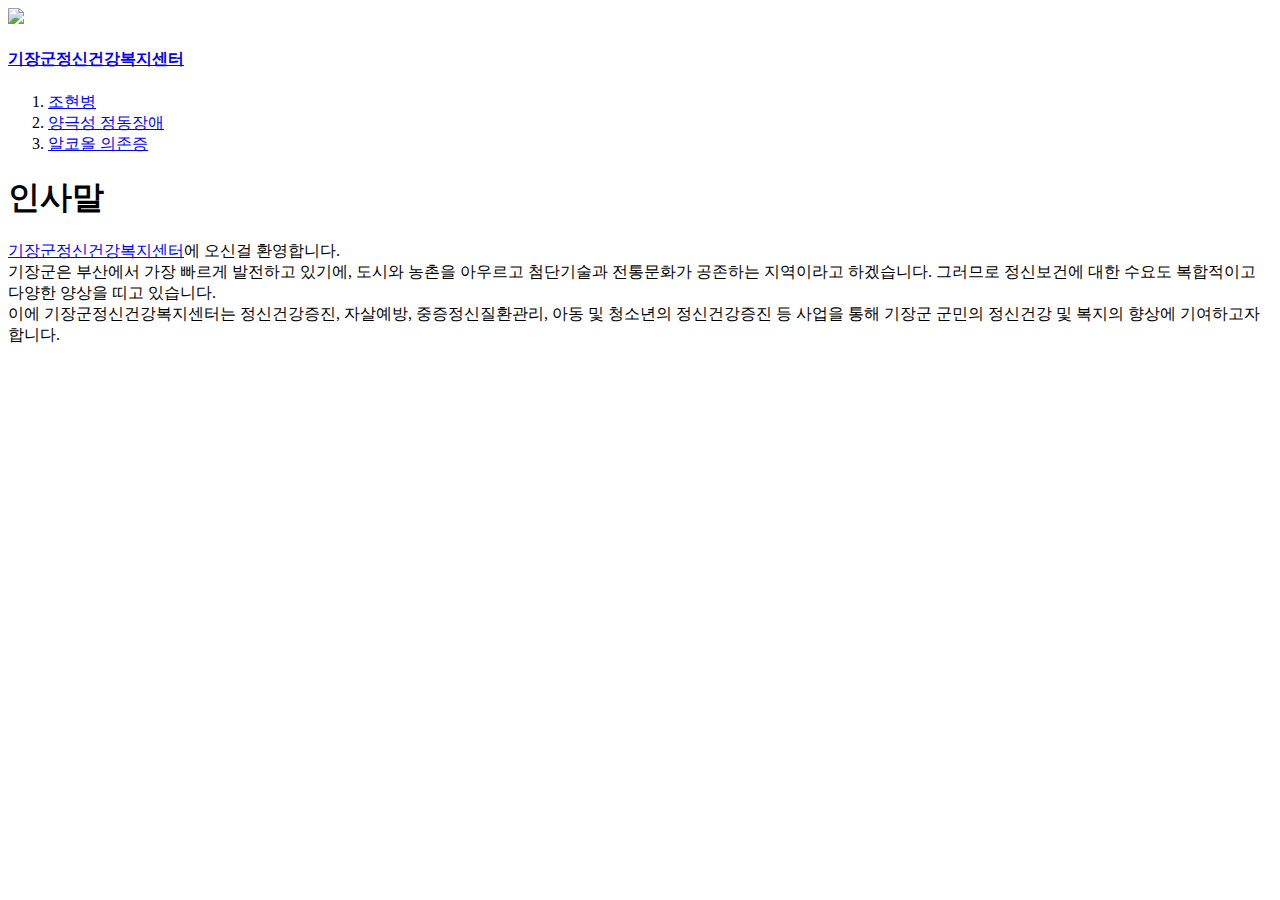
==== index.html @ 719c6208 "Add files via upload" ====
<!DOCTYPE html>
<html>
<head>
  <img src="http://www.gijangmhc.or.kr/wp-content/themes/giangmhc/images/sub/ci_img.gif">
<title>기장군정신건강복지센터</title>
<meta charset="utf-8">
</head>
<body>
<h4><a href="index.html">기장군정신건강복지센터</a></h4>
<ol>
<li><a href="1.html">조현병</a><br></li>
<li><a href="2.html">양극성 정동장애</a><br></li>
<li><a href="3.html">알코올 의존증</a><br></li>
</ol>
<h1>인사말</h1>
<a href="http://www.gijangmhc.or.kr/introduce/greetings/" target="_blank" <title>기장군정신건강복지센터</title></a>에 오신걸 환영합니다.
<br>기장군은 부산에서 가장 빠르게 발전하고 있기에, 도시와 농촌을 아우르고 첨단기술과 전통문화가 공존하는 지역이라고 하겠습니다. 그러므로 정신보건에 대한 수요도 복합적이고 다양한 양상을 띠고 있습니다.<br>이에 기장군정신건강복지센터는 정신건강증진, 자살예방, 중증정신질환관리, 아동 및 청소년의 정신건강증진 등 사업을 통해 기장군 군민의 정신건강 및 복지의 향상에 기여하고자 합니다.<br>
</body>
</html>
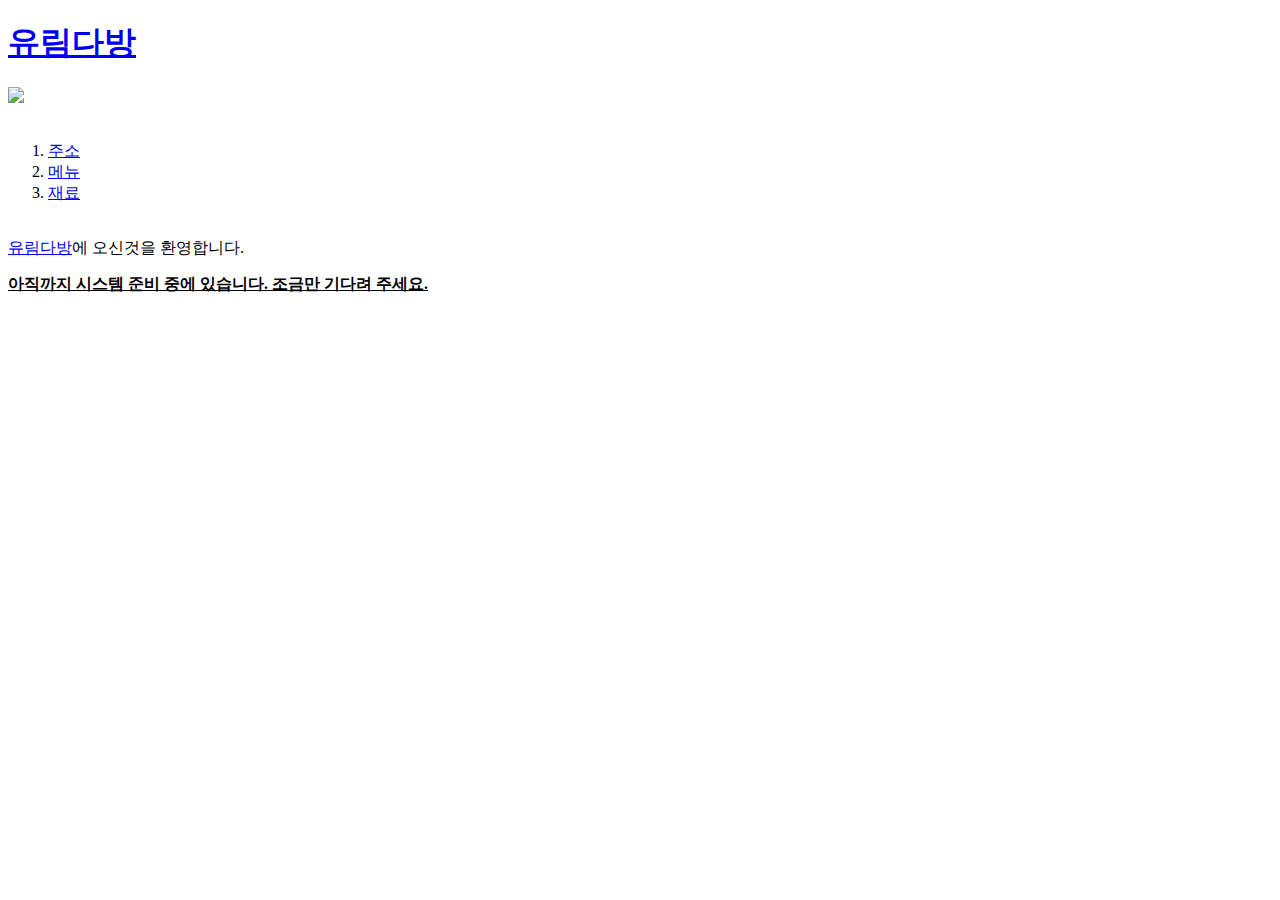
==== commit 877d9a31: "Add files via upload" ====
--- a/index.html
+++ b/index.html
@@ -1,19 +1,17 @@
-<!DOCTYPE html>
-<html>
-<head>
-  <img src="http://www.gijangmhc.or.kr/wp-content/themes/giangmhc/images/sub/ci_img.gif">
-<title>기장군정신건강복지센터</title>
-<meta charset="utf-8">
-</head>
-<body>
-<h4><a href="index.html">기장군정신건강복지센터</a></h4>
-<ol>
-<li><a href="1.html">조현병</a><br></li>
-<li><a href="2.html">양극성 정동장애</a><br></li>
-<li><a href="3.html">알코올 의존증</a><br></li>
-</ol>
-<h1>인사말</h1>
-<a href="http://www.gijangmhc.or.kr/introduce/greetings/" target="_blank" <title>기장군정신건강복지센터</title></a>에 오신걸 환영합니다.
-<br>기장군은 부산에서 가장 빠르게 발전하고 있기에, 도시와 농촌을 아우르고 첨단기술과 전통문화가 공존하는 지역이라고 하겠습니다. 그러므로 정신보건에 대한 수요도 복합적이고 다양한 양상을 띠고 있습니다.<br>이에 기장군정신건강복지센터는 정신건강증진, 자살예방, 중증정신질환관리, 아동 및 청소년의 정신건강증진 등 사업을 통해 기장군 군민의 정신건강 및 복지의 향상에 기여하고자 합니다.<br>
-</body>
-</html>
+<!DOCTYPE html>
+<html>
+  <head>
+    <title>유림다방 홈페이지</title>
+    <meta charset="utf-8">
+</head>
+<body>
+<h1><a href="index.html">유림다방</a></h1>
+
+<img src="bar-401546_1280.jpg"width="70%"><br><br>
+<ol>
+<li><a href="1.html">주소</a></li>
+<li><a href="2.html">메뉴</a></li>
+<li><a href="3.html">재료</a></li>
+</ol>
+<br><a href="https://store.naver.com/restaurants/detail?id=1242829074">유림다방</a>에 오신것을 환영합니다. <p style="margin-top:15px;"</p><u><strong>아직까지 시스템 준비 중에 있습니다. 조금만 기다려 주세요.</strong></u>
+</body>
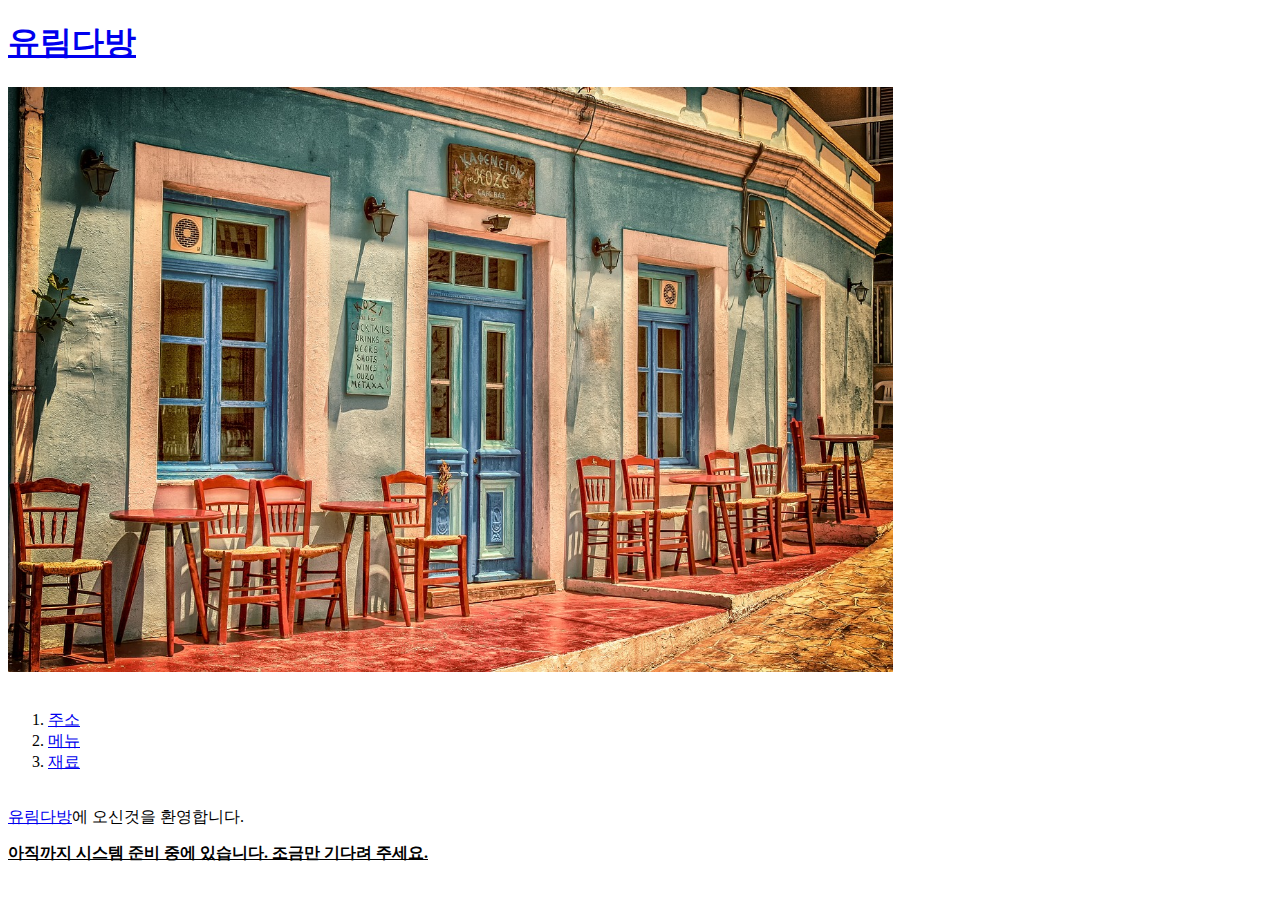
==== commit ea000535: "Add files via upload" ====
--- a/index.html
+++ b/index.html
@@ -7,11 +7,34 @@
 <body>
 <h1><a href="index.html">유림다방</a></h1>
 
-<img src="bar-401546_1280.jpg"width="70%"><br><br>
+<img src="cafe-3537801_1280.jpg"width="70%"><br><br>
 <ol>
 <li><a href="1.html">주소</a></li>
 <li><a href="2.html">메뉴</a></li>
 <li><a href="3.html">재료</a></li>
 </ol>
 <br><a href="https://store.naver.com/restaurants/detail?id=1242829074">유림다방</a>에 오신것을 환영합니다. <p style="margin-top:15px;"</p><u><strong>아직까지 시스템 준비 중에 있습니다. 조금만 기다려 주세요.</strong></u>
+<p>
+
+  <div id="disqus_thread"></div>
+  <script>
+
+  /**
+  *  RECOMMENDED CONFIGURATION VARIABLES: EDIT AND UNCOMMENT THE SECTION BELOW TO INSERT DYNAMIC VALUES FROM YOUR PLATFORM OR CMS.
+  *  LEARN WHY DEFINING THESE VARIABLES IS IMPORTANT: https://disqus.com/admin/universalcode/#configuration-variables*/
+  /*
+  var disqus_config = function () {
+  this.page.url = PAGE_URL;  // Replace PAGE_URL with your page's canonical URL variable
+  this.page.identifier = PAGE_IDENTIFIER; // Replace PAGE_IDENTIFIER with your page's unique identifier variable
+  };
+  */
+  (function() { // DON'T EDIT BELOW THIS LINE
+  var d = document, s = d.createElement('script');
+  s.src = 'https://web-1-oknu6mav7k.disqus.com/embed.js';
+  s.setAttribute('data-timestamp', +new Date());
+  (d.head || d.body).appendChild(s);
+  })();
+  </script>
+  <noscript>Please enable JavaScript to view the <a href="https://disqus.com/?ref_noscript">comments powered by Disqus.</a></noscript>
+                              </p>
 </body>
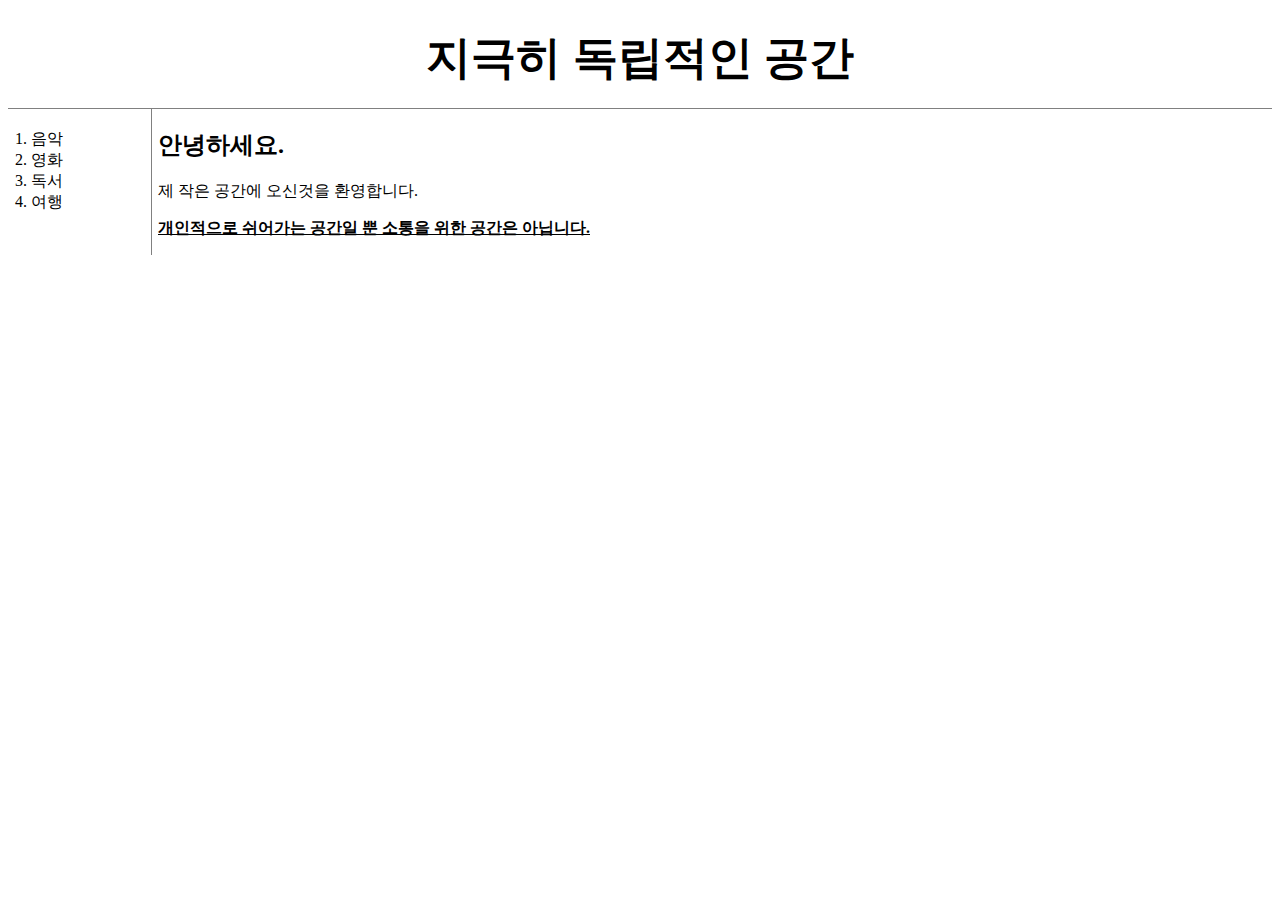
==== commit 5a45152b: "Add files via upload" ====
--- a/index.html
+++ b/index.html
@@ -1,40 +1,26 @@
 <!DOCTYPE html>
 <html>
   <head>
-    <title>유림다방 홈페이지</title>
+    <title>주체지향</title>
     <meta charset="utf-8">
+  <link rel="stylesheet" href="style.css">
 </head>
 <body>
-<h1><a href="index.html">유림다방</a></h1>
-
-<img src="cafe-3537801_1280.jpg"width="70%"><br><br>
+<h1><a href="index.html">지극히 독립적인 공간</a></h1>
+  <div id="gird">
 <ol>
-<li><a href="1.html">주소</a></li>
-<li><a href="2.html">메뉴</a></li>
-<li><a href="3.html">재료</a></li>
+<li><a href="1.html" class="saw">음악</a></li>
+<li><a href="2.html"class="saw">영화</a></li>
+<li><a href="4.html"class="saw">독서</a></li>
+<li><a href="3.html"class="saw">여행</a></li>
 </ol>
-<br><a href="https://store.naver.com/restaurants/detail?id=1242829074">유림다방</a>에 오신것을 환영합니다. <p style="margin-top:15px;"</p><u><strong>아직까지 시스템 준비 중에 있습니다. 조금만 기다려 주세요.</strong></u>
+<div id="artcle">
+  <h2>안녕하세요.</h2>
+  제 작은 공간에 오신것을 환영합니다.
+<p></p>
 <p>
-
-  <div id="disqus_thread"></div>
-  <script>
-
-  /**
-  *  RECOMMENDED CONFIGURATION VARIABLES: EDIT AND UNCOMMENT THE SECTION BELOW TO INSERT DYNAMIC VALUES FROM YOUR PLATFORM OR CMS.
-  *  LEARN WHY DEFINING THESE VARIABLES IS IMPORTANT: https://disqus.com/admin/universalcode/#configuration-variables*/
-  /*
-  var disqus_config = function () {
-  this.page.url = PAGE_URL;  // Replace PAGE_URL with your page's canonical URL variable
-  this.page.identifier = PAGE_IDENTIFIER; // Replace PAGE_IDENTIFIER with your page's unique identifier variable
-  };
-  */
-  (function() { // DON'T EDIT BELOW THIS LINE
-  var d = document, s = d.createElement('script');
-  s.src = 'https://web-1-oknu6mav7k.disqus.com/embed.js';
-  s.setAttribute('data-timestamp', +new Date());
-  (d.head || d.body).appendChild(s);
-  })();
-  </script>
-  <noscript>Please enable JavaScript to view the <a href="https://disqus.com/?ref_noscript">comments powered by Disqus.</a></noscript>
-                              </p>
+  <strong><u>개인적으로 쉬어가는 공간일 뿐 소통을 위한 공간은 아닙니다.</strong></u></p>
+  </div>
+  </div>
 </body>
+</html>
--- a/style.css
+++ b/style.css
@@ -0,0 +1,39 @@
+a{
+  color:black;text-decoration: none;
+
+}
+h1{
+  font-size: 45px;
+  text-align: center;
+  border-bottom: 1px solid gray;
+  margin: 0;
+  padding: 20px;
+}
+ ol{
+   border-right: 1px solid gray;
+   width: 100px;
+   margin: 0;
+   padding:20px;
+   text-align:  justify;
+ }
+#gird{
+  display: grid;
+grid-template-columns: 150px 1fr;
+}
+#gird ol{
+    padding-left: 23px;
+  }
+  #gird #article{
+    padding-left: 50px;
+  }
+  @media(max-width:600px){
+    #gird{
+      display: block;
+  }
+  ol{
+    border-right:none;
+  }
+  h1{
+  border-bottom:none;
+  }
+}
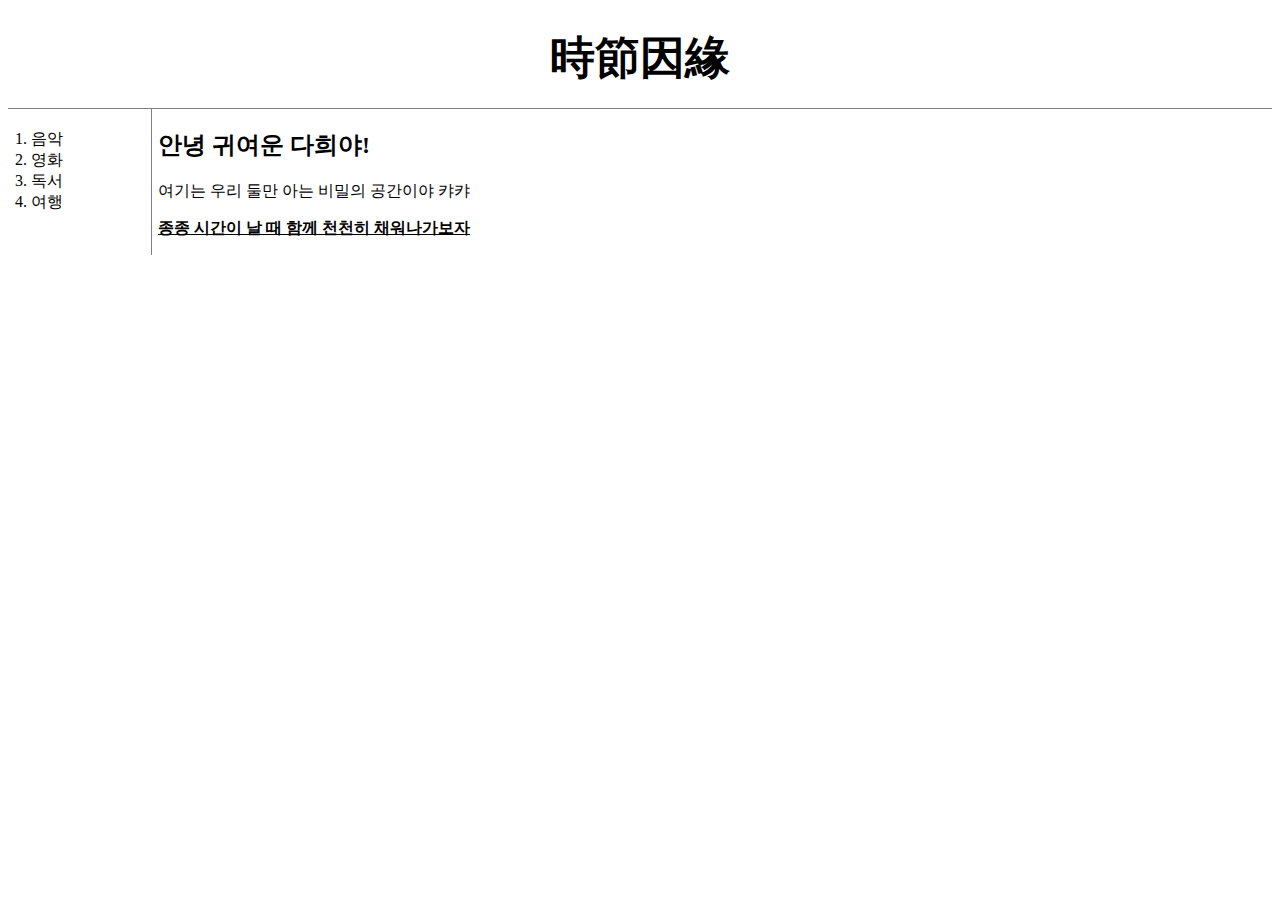
==== commit bed1fbe9: "Add files via upload" ====
--- a/index.html
+++ b/index.html
@@ -1,12 +1,12 @@
 <!DOCTYPE html>
 <html>
   <head>
-    <title>주체지향</title>
+    <title>냥냥</title>
     <meta charset="utf-8">
   <link rel="stylesheet" href="style.css">
 </head>
 <body>
-<h1><a href="index.html">지극히 독립적인 공간</a></h1>
+<h1><a href="index.html">時節因緣</a></h1>
   <div id="gird">
 <ol>
 <li><a href="1.html" class="saw">음악</a></li>
@@ -15,11 +15,11 @@
 <li><a href="3.html"class="saw">여행</a></li>
 </ol>
 <div id="artcle">
-  <h2>안녕하세요.</h2>
-  제 작은 공간에 오신것을 환영합니다.
+  <h2>안녕 귀여운 다희야!</h2>
+  여기는 우리 둘만 아는 비밀의 공간이야 캬캬
 <p></p>
 <p>
-  <strong><u>개인적으로 쉬어가는 공간일 뿐 소통을 위한 공간은 아닙니다.</strong></u></p>
+  <strong><u>종종 시간이 날 때 함께 천천히 채워나가보자</strong></u></p>
   </div>
   </div>
 </body>
